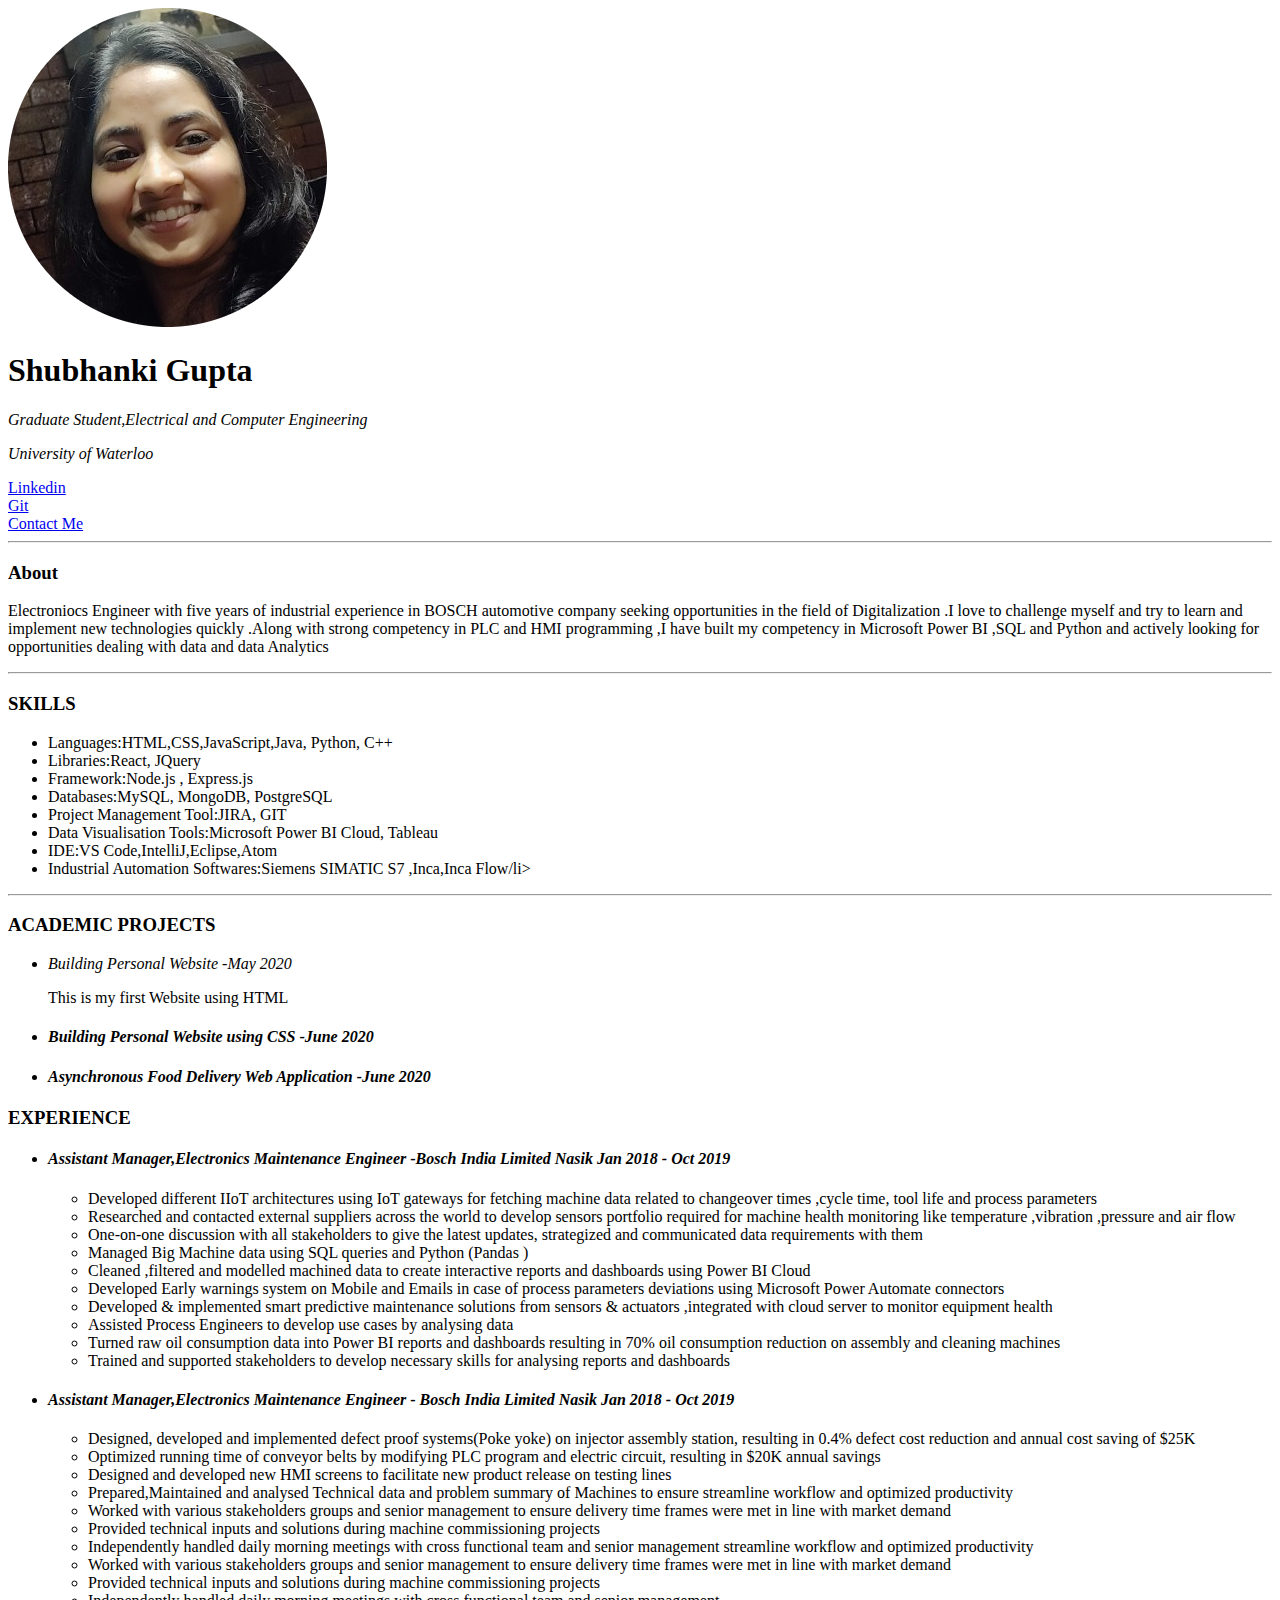
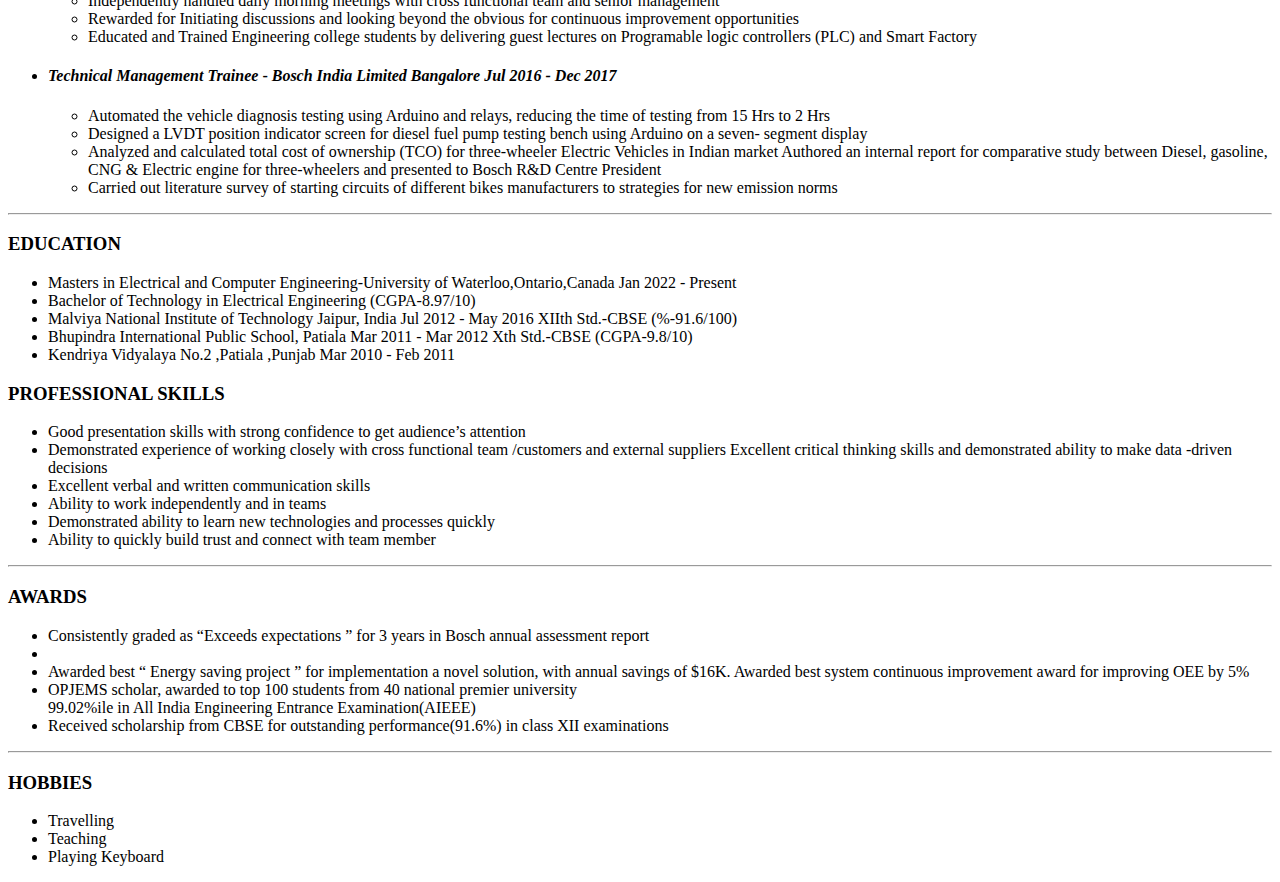
==== index.html @ 6b2ed8e6 "Added Initial CV Website Files" ====
<!DOCTYPE html>
<html lang="en">
<head>
    <meta charset="UTF-8">
    <title>Shubhanki's Personal Website</title>
</head>
<body>
    <table cellspacing="20">
        <tr>
            <img src="images/ShubhankiPPic-modified.png" alt="Shubhanki Profile Picture" align:top>
            <!-- <td><h1>Shubhanki Gupta</h1></td> -->
            <h1>Shubhanki Gupta</h1>
            <p><em>Graduate Student,Electrical and Computer Engineering</em></p>
            <p><em>University of Waterloo</em></p>
            <a href="https://www.linkedin.com/in/shubhanki-gupta-7314a383/">Linkedin</a><br>
            <a href="https://github.com/Shubha1835?tab=repositories">Git</a><br>
            <a href="contact-me.html">Contact Me</a>

        </tr>

    </table>
    <hr>
      <h3>About</h3>
     <p>Electroniocs Engineer with five years of industrial experience in BOSCH automotive company seeking
        opportunities in the field of Digitalization .I love to challenge myself and try to learn and implement new
        technologies quickly .Along with strong competency in PLC and HMI programming ,I have built my competency
        in Microsoft Power BI ,SQL and Python and actively looking for opportunities dealing with data and data
        Analytics 
    </p>
    <hr>
     <h3>SKILLS</h3>
    <ul>
        <li><bold>Languages:</bold>HTML,CSS,JavaScript,Java, Python, C++</li>
        <li><bold>Libraries:</bold>React, JQuery</li>
        <li><bold>Framework:</bold>Node.js , Express.js</li>
        <li><bold>Databases:</bold>MySQL, MongoDB, PostgreSQL</li>
        <li><bold>Project Management Tool:</bold>JIRA, GIT</li>
        <li><bold>Data Visualisation Tools:</bold>Microsoft Power BI Cloud, Tableau</li>
        <li><bold>IDE:</bold>VS Code,IntelliJ,Eclipse,Atom</li>
        <li><bold>Industrial Automation Softwares:</bold>Siemens SIMATIC S7 ,Inca,Inca Flow/li>
    </ul>
    <hr>

    <h3>ACADEMIC PROJECTS</h3>
    <ul>
    <li><em>Building Personal Website </em> -<i>May 2020</i></li>
    <p>This is my first Website using HTML </p>
    <li><h4><em>Building Personal Website using CSS </em> -<i>June 2020</i></li></h4>
    <li><h4><em>Asynchronous Food Delivery Web Application </em> -<i>June 2020</i></li></h4>

</ul>




    <h3>EXPERIENCE</h3>
<ul>
    <li><h4><em>Assistant Manager,Electronics Maintenance Engineer</em> -<i>Bosch India Limited Nasik Jan 2018 - Oct 2019</i></li></h4>
 
      <ul>
        <li>Developed different IIoT architectures using IoT gateways for fetching machine data related to changeover times ,cycle time, tool life and process parameters
        </li>
        <li>Researched and contacted external suppliers across the world to develop sensors portfolio required for machine health monitoring like temperature ,vibration ,pressure and air flow
        </li>
        <li>One-on-one discussion with all stakeholders to give the latest updates, strategized and communicated data requirements with them
        </li>
        <li>Managed Big Machine data using SQL queries and Python (Pandas )
        </li>
        <li>Cleaned ,filtered and modelled machined data to create interactive reports and dashboards using Power BI Cloud
        </li>
        <li>Developed Early warnings system on Mobile and Emails in case of process parameters deviations using Microsoft Power Automate connectors
        </li>
        <li>Developed & implemented smart predictive maintenance solutions from sensors & actuators ,integrated with cloud server to monitor equipment health
        </li>
        <li>Assisted Process Engineers to develop use cases by analysing data
        </li>
        <li>Turned raw oil consumption data into Power BI reports and dashboards resulting in 70% oil consumption reduction on assembly and cleaning machines
        </li>
        <li>Trained and supported stakeholders to develop necessary skills for analysing reports and dashboards
        </li>
      </ul>

      <li><h4><em>Assistant Manager,Electronics Maintenance Engineer</em> -<i> Bosch India Limited Nasik Jan 2018 - Oct 2019</i></li></h4>
          <ul>
           
         <li>Designed, developed and implemented defect proof systems(Poke yoke) on injector assembly station, resulting in 0.4% defect cost reduction and annual cost saving of $25K</li>
         <li>Optimized running time of conveyor belts by modifying PLC program and electric circuit, resulting in $20K annual savings
        </li>
        <li>Designed and developed new HMI screens to facilitate new product release on testing lines
        </li>
        <li>Prepared,Maintained and analysed Technical data and problem summary of Machines to ensure streamline workflow and optimized productivity
        </li>
        <li>Worked with various stakeholders groups and senior management to ensure delivery time frames were met in line with market demand
        </li>
        <li>Provided technical inputs and solutions during machine commissioning projects
        </li>
        <li>Independently handled daily morning meetings with cross functional team and senior management
            streamline workflow and optimized productivity</li>
        <li>Worked with various stakeholders groups and senior management to ensure delivery time frames were
            met in line with market demand</li>
            <li>Provided technical inputs and solutions during machine commissioning projects
            </li>
            <li>Independently handled daily morning meetings with cross functional team and senior management
            </li>
            <li>Rewarded for Initiating discussions and looking beyond the obvious for continuous improvement opportunities
            </li>
            <li>Educated and Trained Engineering college students by delivering guest lectures on Programable logic controllers (PLC) and Smart Factory
            </li>
        </ul>

        <li><h4><em>Technical Management Trainee</em> -<i> Bosch India Limited Bangalore Jul 2016 - Dec 2017</i></li></h4>
             <ul>
                <li>Automated the vehicle diagnosis testing using Arduino and relays, reducing the time of testing from 15 Hrs to 2 Hrs</li>
                    <li>Designed a LVDT position indicator screen for diesel fuel pump testing bench using Arduino on a seven- segment display</li>

                    <li>Analyzed and calculated total cost of ownership (TCO) for three-wheeler Electric Vehicles in Indian market Authored an internal report for comparative study between Diesel, gasoline, CNG & Electric engine for three-wheelers and presented to Bosch R&D Centre President</li>
                   <li> Carried out literature survey of starting circuits of different bikes manufacturers to strategies for new emission norms</li>
             </ul>
    </ul>

      <hr>
      
      <h3>EDUCATION</h3>
      <ul>
      <li>Masters in Electrical and Computer Engineering-University of Waterloo,Ontario,Canada Jan 2022 - Present</li>
      <li>Bachelor of Technology in Electrical Engineering (CGPA-8.97/10)</li>
<li>Malviya National Institute of Technology Jaipur, India Jul 2012 - May 2016 XIIth Std.-CBSE (%-91.6/100)</li>
<li>Bhupindra International Public School, Patiala Mar 2011 - Mar 2012 Xth Std.-CBSE (CGPA-9.8/10)</li>
<li>Kendriya Vidyalaya No.2 ,Patiala ,Punjab Mar 2010 - Feb 2011</li>
      </ul>

      <h3>   PROFESSIONAL SKILLS</h3>
      <ul>
      <li>Good presentation skills with strong confidence to get audience’s attention
    </li>
      <li>Demonstrated experience of working closely with cross functional team /customers and external suppliers Excellent critical thinking skills and demonstrated ability to make data -driven decisions
    </li>
<li>
    Excellent verbal and written communication skills</li>
<li>Ability to work independently and in teams</li>
<li>Demonstrated ability to learn new technologies and processes quickly</li>
<li>Ability to quickly build trust and connect with team member</li>
      </ul>

      <hr>


      <h3>AWARDS</h3>
      <ul>
        <li>Consistently graded as “Exceeds expectations ” for 3 years in Bosch annual assessment report

        </li>
        <li></li>
        <li>Awarded best “ Energy saving project ” for implementation a novel solution, with annual savings of $16K. Awarded best system continuous improvement award for improving OEE by 5%


        </li>
        <li>OPJEMS scholar, awarded to top 100 students from 40 national premier university


        </li>99.02%ile in All India Engineering Entrance Examination(AIEEE)
        <li>Received scholarship from CBSE for outstanding performance(91.6%) in class XII examinations
        </li>

      </ul>

      <hr>
      <h3>HOBBIES</h3>
      <ul>
        <li>Travelling

        </li>
        <li>
            Teaching</li>
        <li> Playing Keyboard

        </li>
      
      </ul>


    




   

















    
    
</body>
</html>
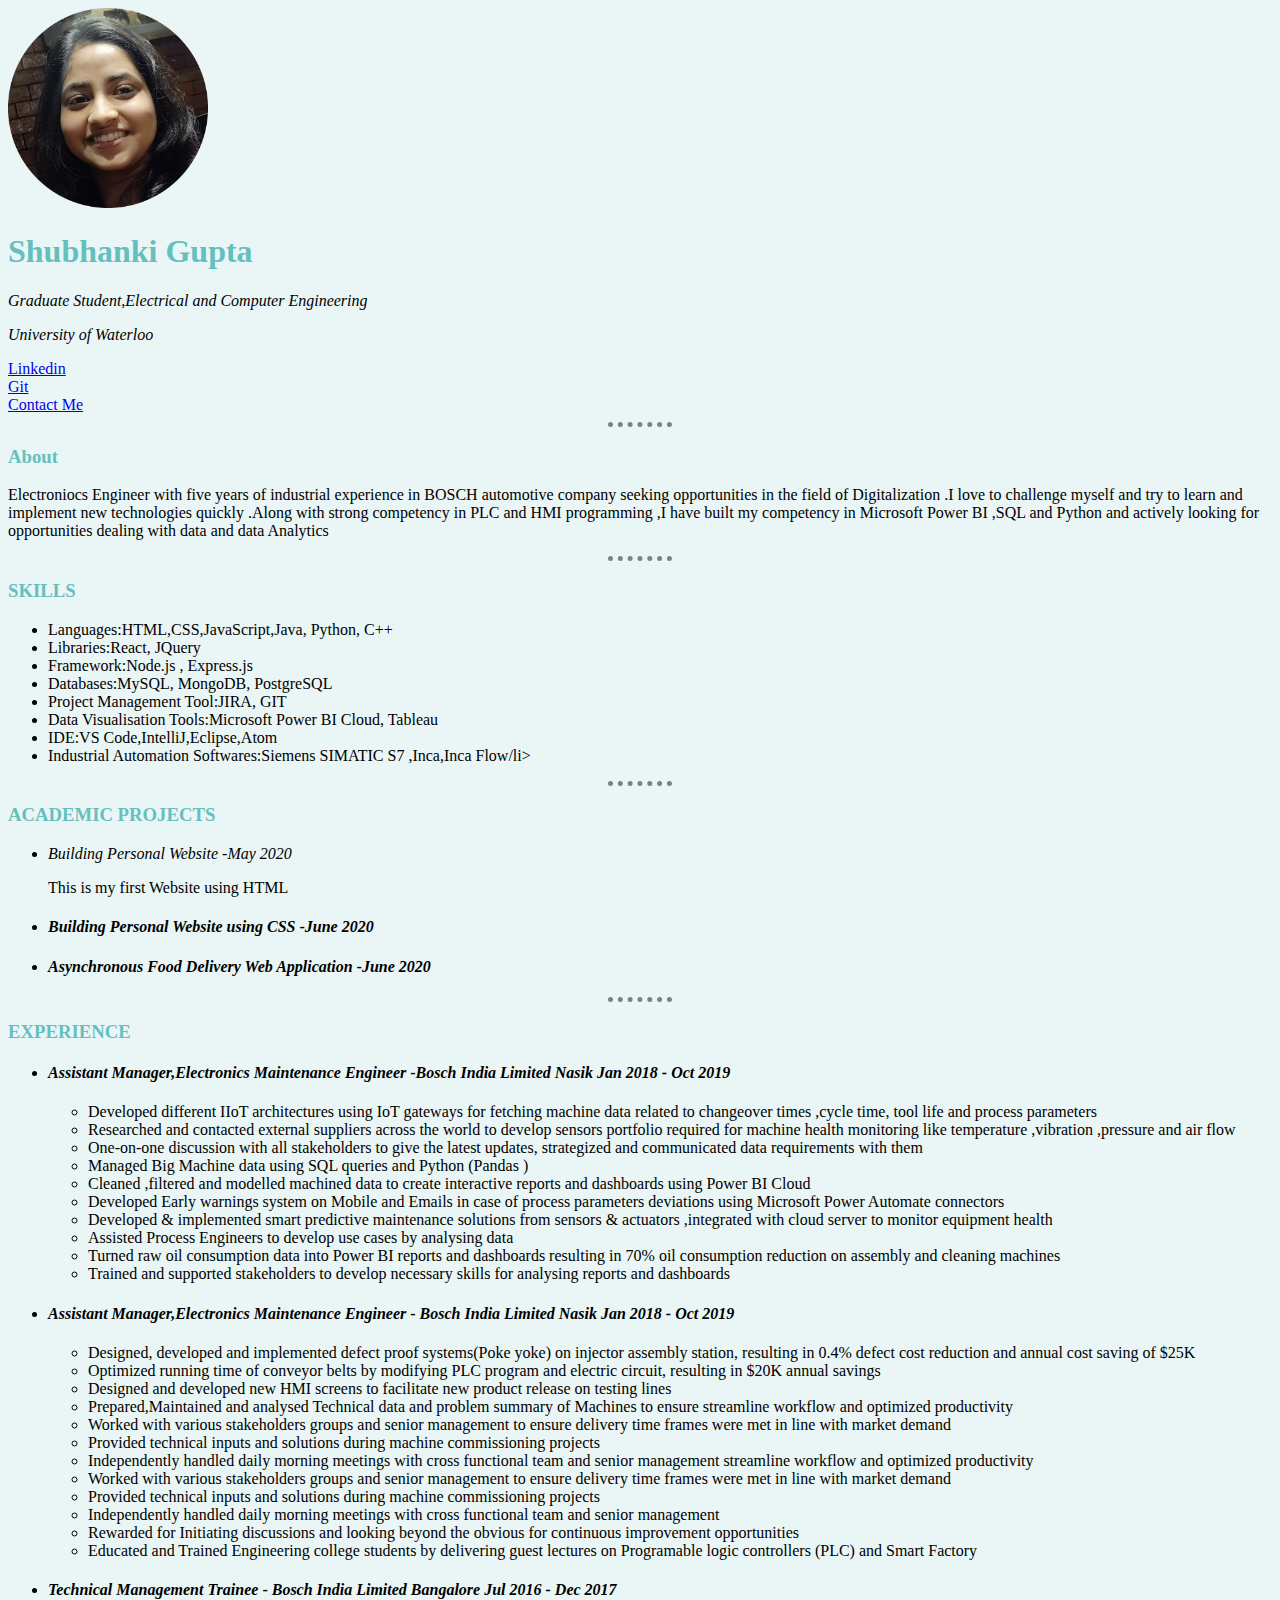
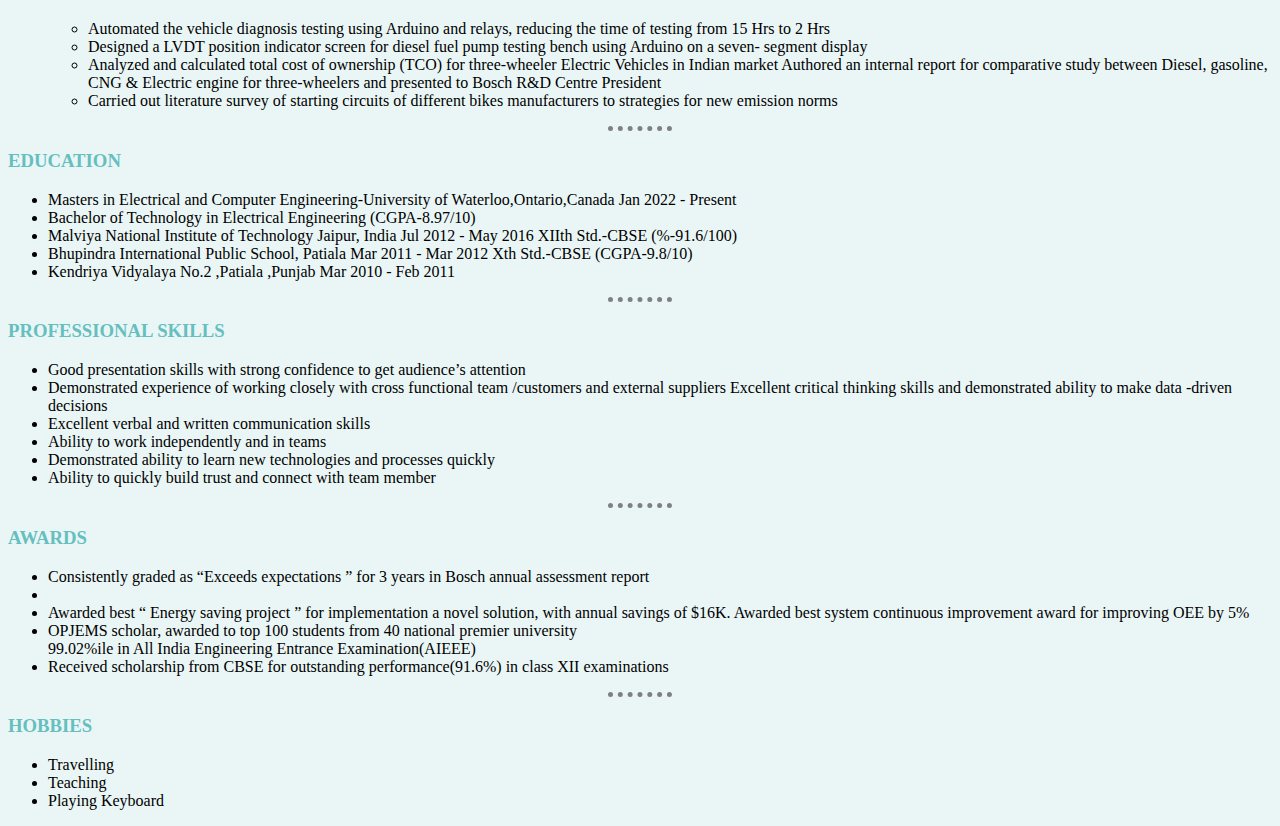
==== commit fc8d234b: "added css styling" ====
--- a/index.html
+++ b/index.html
@@ -3,6 +3,10 @@
 <head>
     <meta charset="UTF-8">
     <title>Shubhanki's Personal Website</title>
+    <link rel="stylesheet" href="css/styles.css">
+
+
+
 </head>
 <body>
     <table cellspacing="20">
@@ -50,7 +54,7 @@
 
 </ul>
 
-
+<hr>
 
 
     <h3>EXPERIENCE</h3>
@@ -128,6 +132,7 @@
 <li>Bhupindra International Public School, Patiala Mar 2011 - Mar 2012 Xth Std.-CBSE (CGPA-9.8/10)</li>
 <li>Kendriya Vidyalaya No.2 ,Patiala ,Punjab Mar 2010 - Feb 2011</li>
       </ul>
+      <hr>
 
       <h3>   PROFESSIONAL SKILLS</h3>
       <ul>
--- a/css/styles.css
+++ b/css/styles.css
@@ -0,0 +1,22 @@
+body{
+    background-color: #EAF6F6;
+}
+hr{
+    border-style: none;
+    border-top-style: dotted;
+    border-color: grey;
+    border-width: 5px;
+    width: 5%;
+    
+
+
+}
+
+img{
+    height:200px;
+    width:200px;
+}
+
+h1,h3{
+    color: #66bfbf;
+}